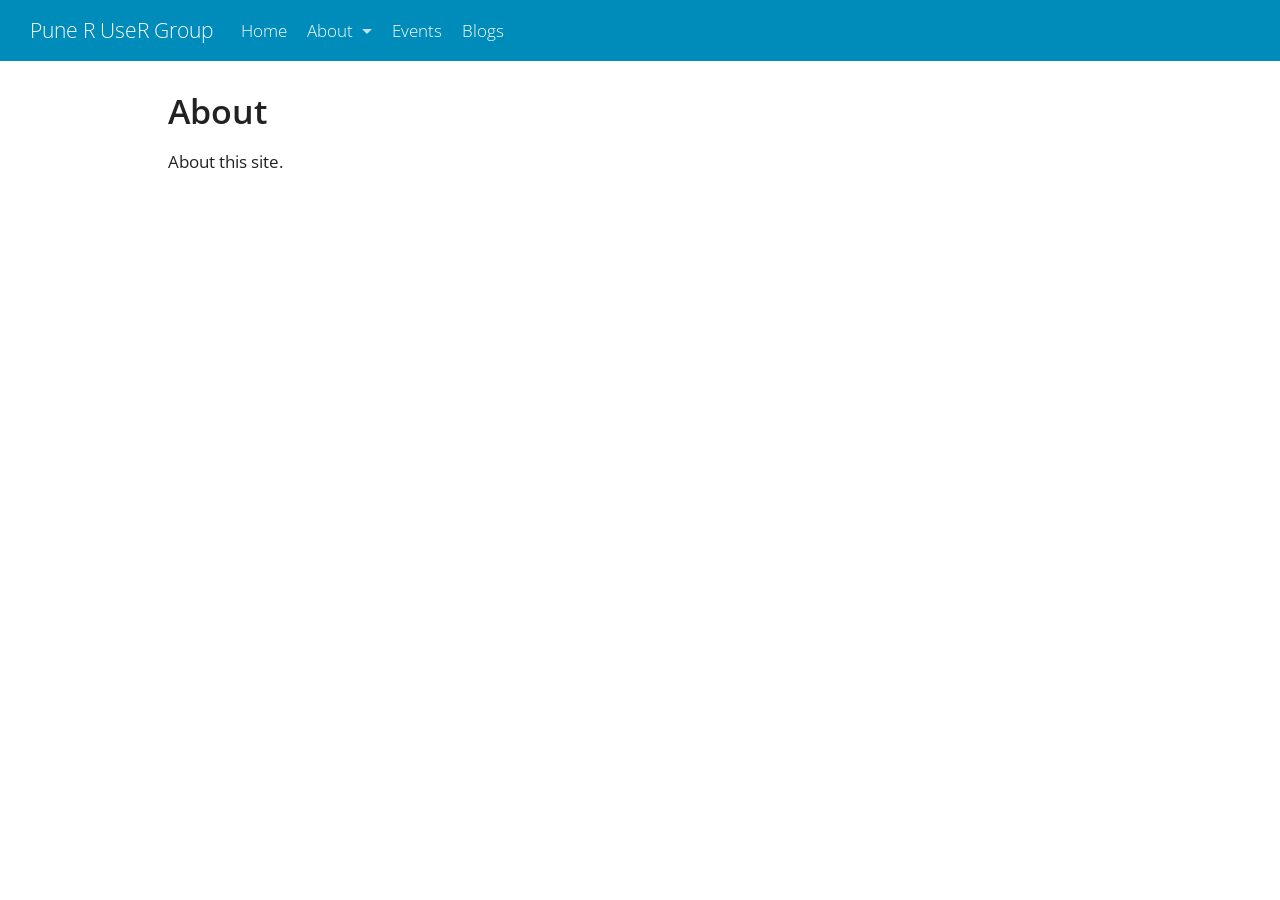
==== docs/about/index.html @ 5b4ae33e "Publish site to docs/" ====
<!DOCTYPE html>
<html xmlns="http://www.w3.org/1999/xhtml" lang="en" xml:lang="en"><head>

<meta charset="utf-8">
<meta name="generator" content="quarto-1.5.57">

<meta name="viewport" content="width=device-width, initial-scale=1.0, user-scalable=yes">


<title>About – Pune R UseR Group</title>
<style>
code{white-space: pre-wrap;}
span.smallcaps{font-variant: small-caps;}
div.columns{display: flex; gap: min(4vw, 1.5em);}
div.column{flex: auto; overflow-x: auto;}
div.hanging-indent{margin-left: 1.5em; text-indent: -1.5em;}
ul.task-list{list-style: none;}
ul.task-list li input[type="checkbox"] {
  width: 0.8em;
  margin: 0 0.8em 0.2em -1em; /* quarto-specific, see https://github.com/quarto-dev/quarto-cli/issues/4556 */ 
  vertical-align: middle;
}
</style>


<script src="../site_libs/quarto-nav/quarto-nav.js"></script>
<script src="../site_libs/quarto-nav/headroom.min.js"></script>
<script src="../site_libs/clipboard/clipboard.min.js"></script>
<script src="../site_libs/quarto-search/autocomplete.umd.js"></script>
<script src="../site_libs/quarto-search/fuse.min.js"></script>
<script src="../site_libs/quarto-search/quarto-search.js"></script>
<meta name="quarto:offset" content="../">
<script src="../site_libs/quarto-html/quarto.js"></script>
<script src="../site_libs/quarto-html/popper.min.js"></script>
<script src="../site_libs/quarto-html/tippy.umd.min.js"></script>
<script src="../site_libs/quarto-html/anchor.min.js"></script>
<link href="../site_libs/quarto-html/tippy.css" rel="stylesheet">
<link href="../site_libs/quarto-html/quarto-syntax-highlighting.css" rel="stylesheet" id="quarto-text-highlighting-styles">
<script src="../site_libs/bootstrap/bootstrap.min.js"></script>
<link href="../site_libs/bootstrap/bootstrap-icons.css" rel="stylesheet">
<link href="../site_libs/bootstrap/bootstrap.min.css" rel="stylesheet" id="quarto-bootstrap" data-mode="light">
<script id="quarto-search-options" type="application/json">{
  "location": "navbar",
  "copy-button": false,
  "collapse-after": 3,
  "panel-placement": "end",
  "type": "overlay",
  "limit": 50,
  "keyboard-shortcut": [
    "f",
    "/",
    "s"
  ],
  "show-item-context": false,
  "language": {
    "search-no-results-text": "No results",
    "search-matching-documents-text": "matching documents",
    "search-copy-link-title": "Copy link to search",
    "search-hide-matches-text": "Hide additional matches",
    "search-more-match-text": "more match in this document",
    "search-more-matches-text": "more matches in this document",
    "search-clear-button-title": "Clear",
    "search-text-placeholder": "",
    "search-detached-cancel-button-title": "Cancel",
    "search-submit-button-title": "Submit",
    "search-label": "Search"
  }
}</script>


<link rel="stylesheet" href="../styles.css">
</head>

<body class="nav-fixed">

<div id="quarto-search-results"></div>
  <header id="quarto-header" class="headroom fixed-top">
    <nav class="navbar navbar-expand-lg " data-bs-theme="dark">
      <div class="navbar-container container-fluid">
      <div class="navbar-brand-container mx-auto">
    <a class="navbar-brand" href="../index.html">
    <span class="navbar-title">Pune R UseR Group</span>
    </a>
  </div>
            <div id="quarto-search" class="" title="Search"></div>
          <button class="navbar-toggler" type="button" data-bs-toggle="collapse" data-bs-target="#navbarCollapse" aria-controls="navbarCollapse" role="menu" aria-expanded="false" aria-label="Toggle navigation" onclick="if (window.quartoToggleHeadroom) { window.quartoToggleHeadroom(); }">
  <span class="navbar-toggler-icon"></span>
</button>
          <div class="collapse navbar-collapse" id="navbarCollapse">
            <ul class="navbar-nav navbar-nav-scroll me-auto">
  <li class="nav-item">
    <a class="nav-link" href="../index.html"> 
<span class="menu-text">Home</span></a>
  </li>  
  <li class="nav-item dropdown ">
    <a class="nav-link dropdown-toggle" href="#" id="nav-menu-about" role="link" data-bs-toggle="dropdown" aria-expanded="false">
 <span class="menu-text">About</span>
    </a>
    <ul class="dropdown-menu" aria-labelledby="nav-menu-about">    
        <li>
    <a class="dropdown-item" href="../about/mission.html">
 <span class="dropdown-text">Mission</span></a>
  </li>  
        <li>
    <a class="dropdown-item" href="../about/org-team.html">
 <span class="dropdown-text">Organising Team</span></a>
  </li>  
    </ul>
  </li>
  <li class="nav-item">
    <a class="nav-link" href="../events/index.html"> 
<span class="menu-text">Events</span></a>
  </li>  
  <li class="nav-item">
    <a class="nav-link" href="../blogs/index.qmd"> 
<span class="menu-text">Blogs</span></a>
  </li>  
</ul>
          </div> <!-- /navcollapse -->
            <div class="quarto-navbar-tools tools-wide">
    <a href="https://meetup.com" title="<i class='fab fa-meetup'></i> Meetup" class="quarto-navigation-tool px-1" aria-label="<i class='fab fa-meetup'></i> Meetup"><i class="bi bi-"></i></a>
    <a href="https://github.com" title="" class="quarto-navigation-tool px-1" aria-label=""><i class="bi bi-github"></i></a>
    <a href="https://www.linkedin.com/company/pune-r-user-group/" title="" class="quarto-navigation-tool px-1" aria-label=""><i class="bi bi-linkedin"></i></a>
</div>
      </div> <!-- /container-fluid -->
    </nav>
</header>
<!-- content -->
<div id="quarto-content" class="quarto-container page-columns page-rows-contents page-layout-article page-navbar">
<!-- sidebar -->
<!-- margin-sidebar -->
    <div id="quarto-margin-sidebar" class="sidebar margin-sidebar zindex-bottom">
        
    </div>
<!-- main -->
<main class="content" id="quarto-document-content">

<header id="title-block-header" class="quarto-title-block default">
<div class="quarto-title">
<h1 class="title">About</h1>
</div>



<div class="quarto-title-meta">

    
  
    
  </div>
  


</header>


<p>About this site.</p>



</main> <!-- /main -->
<script id="quarto-html-after-body" type="application/javascript">
window.document.addEventListener("DOMContentLoaded", function (event) {
  const toggleBodyColorMode = (bsSheetEl) => {
    const mode = bsSheetEl.getAttribute("data-mode");
    const bodyEl = window.document.querySelector("body");
    if (mode === "dark") {
      bodyEl.classList.add("quarto-dark");
      bodyEl.classList.remove("quarto-light");
    } else {
      bodyEl.classList.add("quarto-light");
      bodyEl.classList.remove("quarto-dark");
    }
  }
  const toggleBodyColorPrimary = () => {
    const bsSheetEl = window.document.querySelector("link#quarto-bootstrap");
    if (bsSheetEl) {
      toggleBodyColorMode(bsSheetEl);
    }
  }
  toggleBodyColorPrimary();  
  const icon = "";
  const anchorJS = new window.AnchorJS();
  anchorJS.options = {
    placement: 'right',
    icon: icon
  };
  anchorJS.add('.anchored');
  const isCodeAnnotation = (el) => {
    for (const clz of el.classList) {
      if (clz.startsWith('code-annotation-')) {                     
        return true;
      }
    }
    return false;
  }
  const onCopySuccess = function(e) {
    // button target
    const button = e.trigger;
    // don't keep focus
    button.blur();
    // flash "checked"
    button.classList.add('code-copy-button-checked');
    var currentTitle = button.getAttribute("title");
    button.setAttribute("title", "Copied!");
    let tooltip;
    if (window.bootstrap) {
      button.setAttribute("data-bs-toggle", "tooltip");
      button.setAttribute("data-bs-placement", "left");
      button.setAttribute("data-bs-title", "Copied!");
      tooltip = new bootstrap.Tooltip(button, 
        { trigger: "manual", 
          customClass: "code-copy-button-tooltip",
          offset: [0, -8]});
      tooltip.show();    
    }
    setTimeout(function() {
      if (tooltip) {
        tooltip.hide();
        button.removeAttribute("data-bs-title");
        button.removeAttribute("data-bs-toggle");
        button.removeAttribute("data-bs-placement");
      }
      button.setAttribute("title", currentTitle);
      button.classList.remove('code-copy-button-checked');
    }, 1000);
    // clear code selection
    e.clearSelection();
  }
  const getTextToCopy = function(trigger) {
      const codeEl = trigger.previousElementSibling.cloneNode(true);
      for (const childEl of codeEl.children) {
        if (isCodeAnnotation(childEl)) {
          childEl.remove();
        }
      }
      return codeEl.innerText;
  }
  const clipboard = new window.ClipboardJS('.code-copy-button:not([data-in-quarto-modal])', {
    text: getTextToCopy
  });
  clipboard.on('success', onCopySuccess);
  if (window.document.getElementById('quarto-embedded-source-code-modal')) {
    // For code content inside modals, clipBoardJS needs to be initialized with a container option
    // TODO: Check when it could be a function (https://github.com/zenorocha/clipboard.js/issues/860)
    const clipboardModal = new window.ClipboardJS('.code-copy-button[data-in-quarto-modal]', {
      text: getTextToCopy,
      container: window.document.getElementById('quarto-embedded-source-code-modal')
    });
    clipboardModal.on('success', onCopySuccess);
  }
    var localhostRegex = new RegExp(/^(?:http|https):\/\/localhost\:?[0-9]*\//);
    var mailtoRegex = new RegExp(/^mailto:/);
      var filterRegex = new RegExp('/' + window.location.host + '/');
    var isInternal = (href) => {
        return filterRegex.test(href) || localhostRegex.test(href) || mailtoRegex.test(href);
    }
    // Inspect non-navigation links and adorn them if external
 	var links = window.document.querySelectorAll('a[href]:not(.nav-link):not(.navbar-brand):not(.toc-action):not(.sidebar-link):not(.sidebar-item-toggle):not(.pagination-link):not(.no-external):not([aria-hidden]):not(.dropdown-item):not(.quarto-navigation-tool):not(.about-link)');
    for (var i=0; i<links.length; i++) {
      const link = links[i];
      if (!isInternal(link.href)) {
        // undo the damage that might have been done by quarto-nav.js in the case of
        // links that we want to consider external
        if (link.dataset.originalHref !== undefined) {
          link.href = link.dataset.originalHref;
        }
      }
    }
  function tippyHover(el, contentFn, onTriggerFn, onUntriggerFn) {
    const config = {
      allowHTML: true,
      maxWidth: 500,
      delay: 100,
      arrow: false,
      appendTo: function(el) {
          return el.parentElement;
      },
      interactive: true,
      interactiveBorder: 10,
      theme: 'quarto',
      placement: 'bottom-start',
    };
    if (contentFn) {
      config.content = contentFn;
    }
    if (onTriggerFn) {
      config.onTrigger = onTriggerFn;
    }
    if (onUntriggerFn) {
      config.onUntrigger = onUntriggerFn;
    }
    window.tippy(el, config); 
  }
  const noterefs = window.document.querySelectorAll('a[role="doc-noteref"]');
  for (var i=0; i<noterefs.length; i++) {
    const ref = noterefs[i];
    tippyHover(ref, function() {
      // use id or data attribute instead here
      let href = ref.getAttribute('data-footnote-href') || ref.getAttribute('href');
      try { href = new URL(href).hash; } catch {}
      const id = href.replace(/^#\/?/, "");
      const note = window.document.getElementById(id);
      if (note) {
        return note.innerHTML;
      } else {
        return "";
      }
    });
  }
  const xrefs = window.document.querySelectorAll('a.quarto-xref');
  const processXRef = (id, note) => {
    // Strip column container classes
    const stripColumnClz = (el) => {
      el.classList.remove("page-full", "page-columns");
      if (el.children) {
        for (const child of el.children) {
          stripColumnClz(child);
        }
      }
    }
    stripColumnClz(note)
    if (id === null || id.startsWith('sec-')) {
      // Special case sections, only their first couple elements
      const container = document.createElement("div");
      if (note.children && note.children.length > 2) {
        container.appendChild(note.children[0].cloneNode(true));
        for (let i = 1; i < note.children.length; i++) {
          const child = note.children[i];
          if (child.tagName === "P" && child.innerText === "") {
            continue;
          } else {
            container.appendChild(child.cloneNode(true));
            break;
          }
        }
        if (window.Quarto?.typesetMath) {
          window.Quarto.typesetMath(container);
        }
        return container.innerHTML
      } else {
        if (window.Quarto?.typesetMath) {
          window.Quarto.typesetMath(note);
        }
        return note.innerHTML;
      }
    } else {
      // Remove any anchor links if they are present
      const anchorLink = note.querySelector('a.anchorjs-link');
      if (anchorLink) {
        anchorLink.remove();
      }
      if (window.Quarto?.typesetMath) {
        window.Quarto.typesetMath(note);
      }
      // TODO in 1.5, we should make sure this works without a callout special case
      if (note.classList.contains("callout")) {
        return note.outerHTML;
      } else {
        return note.innerHTML;
      }
    }
  }
  for (var i=0; i<xrefs.length; i++) {
    const xref = xrefs[i];
    tippyHover(xref, undefined, function(instance) {
      instance.disable();
      let url = xref.getAttribute('href');
      let hash = undefined; 
      if (url.startsWith('#')) {
        hash = url;
      } else {
        try { hash = new URL(url).hash; } catch {}
      }
      if (hash) {
        const id = hash.replace(/^#\/?/, "");
        const note = window.document.getElementById(id);
        if (note !== null) {
          try {
            const html = processXRef(id, note.cloneNode(true));
            instance.setContent(html);
          } finally {
            instance.enable();
            instance.show();
          }
        } else {
          // See if we can fetch this
          fetch(url.split('#')[0])
          .then(res => res.text())
          .then(html => {
            const parser = new DOMParser();
            const htmlDoc = parser.parseFromString(html, "text/html");
            const note = htmlDoc.getElementById(id);
            if (note !== null) {
              const html = processXRef(id, note);
              instance.setContent(html);
            } 
          }).finally(() => {
            instance.enable();
            instance.show();
          });
        }
      } else {
        // See if we can fetch a full url (with no hash to target)
        // This is a special case and we should probably do some content thinning / targeting
        fetch(url)
        .then(res => res.text())
        .then(html => {
          const parser = new DOMParser();
          const htmlDoc = parser.parseFromString(html, "text/html");
          const note = htmlDoc.querySelector('main.content');
          if (note !== null) {
            // This should only happen for chapter cross references
            // (since there is no id in the URL)
            // remove the first header
            if (note.children.length > 0 && note.children[0].tagName === "HEADER") {
              note.children[0].remove();
            }
            const html = processXRef(null, note);
            instance.setContent(html);
          } 
        }).finally(() => {
          instance.enable();
          instance.show();
        });
      }
    }, function(instance) {
    });
  }
      let selectedAnnoteEl;
      const selectorForAnnotation = ( cell, annotation) => {
        let cellAttr = 'data-code-cell="' + cell + '"';
        let lineAttr = 'data-code-annotation="' +  annotation + '"';
        const selector = 'span[' + cellAttr + '][' + lineAttr + ']';
        return selector;
      }
      const selectCodeLines = (annoteEl) => {
        const doc = window.document;
        const targetCell = annoteEl.getAttribute("data-target-cell");
        const targetAnnotation = annoteEl.getAttribute("data-target-annotation");
        const annoteSpan = window.document.querySelector(selectorForAnnotation(targetCell, targetAnnotation));
        const lines = annoteSpan.getAttribute("data-code-lines").split(",");
        const lineIds = lines.map((line) => {
          return targetCell + "-" + line;
        })
        let top = null;
        let height = null;
        let parent = null;
        if (lineIds.length > 0) {
            //compute the position of the single el (top and bottom and make a div)
            const el = window.document.getElementById(lineIds[0]);
            top = el.offsetTop;
            height = el.offsetHeight;
            parent = el.parentElement.parentElement;
          if (lineIds.length > 1) {
            const lastEl = window.document.getElementById(lineIds[lineIds.length - 1]);
            const bottom = lastEl.offsetTop + lastEl.offsetHeight;
            height = bottom - top;
          }
          if (top !== null && height !== null && parent !== null) {
            // cook up a div (if necessary) and position it 
            let div = window.document.getElementById("code-annotation-line-highlight");
            if (div === null) {
              div = window.document.createElement("div");
              div.setAttribute("id", "code-annotation-line-highlight");
              div.style.position = 'absolute';
              parent.appendChild(div);
            }
            div.style.top = top - 2 + "px";
            div.style.height = height + 4 + "px";
            div.style.left = 0;
            let gutterDiv = window.document.getElementById("code-annotation-line-highlight-gutter");
            if (gutterDiv === null) {
              gutterDiv = window.document.createElement("div");
              gutterDiv.setAttribute("id", "code-annotation-line-highlight-gutter");
              gutterDiv.style.position = 'absolute';
              const codeCell = window.document.getElementById(targetCell);
              const gutter = codeCell.querySelector('.code-annotation-gutter');
              gutter.appendChild(gutterDiv);
            }
            gutterDiv.style.top = top - 2 + "px";
            gutterDiv.style.height = height + 4 + "px";
          }
          selectedAnnoteEl = annoteEl;
        }
      };
      const unselectCodeLines = () => {
        const elementsIds = ["code-annotation-line-highlight", "code-annotation-line-highlight-gutter"];
        elementsIds.forEach((elId) => {
          const div = window.document.getElementById(elId);
          if (div) {
            div.remove();
          }
        });
        selectedAnnoteEl = undefined;
      };
        // Handle positioning of the toggle
    window.addEventListener(
      "resize",
      throttle(() => {
        elRect = undefined;
        if (selectedAnnoteEl) {
          selectCodeLines(selectedAnnoteEl);
        }
      }, 10)
    );
    function throttle(fn, ms) {
    let throttle = false;
    let timer;
      return (...args) => {
        if(!throttle) { // first call gets through
            fn.apply(this, args);
            throttle = true;
        } else { // all the others get throttled
            if(timer) clearTimeout(timer); // cancel #2
            timer = setTimeout(() => {
              fn.apply(this, args);
              timer = throttle = false;
            }, ms);
        }
      };
    }
      // Attach click handler to the DT
      const annoteDls = window.document.querySelectorAll('dt[data-target-cell]');
      for (const annoteDlNode of annoteDls) {
        annoteDlNode.addEventListener('click', (event) => {
          const clickedEl = event.target;
          if (clickedEl !== selectedAnnoteEl) {
            unselectCodeLines();
            const activeEl = window.document.querySelector('dt[data-target-cell].code-annotation-active');
            if (activeEl) {
              activeEl.classList.remove('code-annotation-active');
            }
            selectCodeLines(clickedEl);
            clickedEl.classList.add('code-annotation-active');
          } else {
            // Unselect the line
            unselectCodeLines();
            clickedEl.classList.remove('code-annotation-active');
          }
        });
      }
  const findCites = (el) => {
    const parentEl = el.parentElement;
    if (parentEl) {
      const cites = parentEl.dataset.cites;
      if (cites) {
        return {
          el,
          cites: cites.split(' ')
        };
      } else {
        return findCites(el.parentElement)
      }
    } else {
      return undefined;
    }
  };
  var bibliorefs = window.document.querySelectorAll('a[role="doc-biblioref"]');
  for (var i=0; i<bibliorefs.length; i++) {
    const ref = bibliorefs[i];
    const citeInfo = findCites(ref);
    if (citeInfo) {
      tippyHover(citeInfo.el, function() {
        var popup = window.document.createElement('div');
        citeInfo.cites.forEach(function(cite) {
          var citeDiv = window.document.createElement('div');
          citeDiv.classList.add('hanging-indent');
          citeDiv.classList.add('csl-entry');
          var biblioDiv = window.document.getElementById('ref-' + cite);
          if (biblioDiv) {
            citeDiv.innerHTML = biblioDiv.innerHTML;
          }
          popup.appendChild(citeDiv);
        });
        return popup.innerHTML;
      });
    }
  }
});
</script>
</div> <!-- /content -->




</body></html>
---- docs/site_libs/quarto-html/tippy.css ----
.tippy-box[data-animation=fade][data-state=hidden]{opacity:0}[data-tippy-root]{max-width:calc(100vw - 10px)}.tippy-box{position:relative;background-color:#333;color:#fff;border-radius:4px;font-size:14px;line-height:1.4;white-space:normal;outline:0;transition-property:transform,visibility,opacity}.tippy-box[data-placement^=top]>.tippy-arrow{bottom:0}.tippy-box[data-placement^=top]>.tippy-arrow:before{bottom:-7px;left:0;border-width:8px 8px 0;border-top-color:initial;transform-origin:center top}.tippy-box[data-placement^=bottom]>.tippy-arrow{top:0}.tippy-box[data-placement^=bottom]>.tippy-arrow:before{top:-7px;left:0;border-width:0 8px 8px;border-bottom-color:initial;transform-origin:center bottom}.tippy-box[data-placement^=left]>.tippy-arrow{right:0}.tippy-box[data-placement^=left]>.tippy-arrow:before{border-width:8px 0 8px 8px;border-left-color:initial;right:-7px;transform-origin:center left}.tippy-box[data-placement^=right]>.tippy-arrow{left:0}.tippy-box[data-placement^=right]>.tippy-arrow:before{left:-7px;border-width:8px 8px 8px 0;border-right-color:initial;transform-origin:center right}.tippy-box[data-inertia][data-state=visible]{transition-timing-function:cubic-bezier(.54,1.5,.38,1.11)}.tippy-arrow{width:16px;height:16px;color:#333}.tippy-arrow:before{content:"";position:absolute;border-color:transparent;border-style:solid}.tippy-content{position:relative;padding:5px 9px;z-index:1}
---- docs/site_libs/quarto-html/quarto-syntax-highlighting.css ----
/* quarto syntax highlight colors */
:root {
  --quarto-hl-ot-color: #003B4F;
  --quarto-hl-at-color: #657422;
  --quarto-hl-ss-color: #20794D;
  --quarto-hl-an-color: #5E5E5E;
  --quarto-hl-fu-color: #4758AB;
  --quarto-hl-st-color: #20794D;
  --quarto-hl-cf-color: #003B4F;
  --quarto-hl-op-color: #5E5E5E;
  --quarto-hl-er-color: #AD0000;
  --quarto-hl-bn-color: #AD0000;
  --quarto-hl-al-color: #AD0000;
  --quarto-hl-va-color: #111111;
  --quarto-hl-bu-color: inherit;
  --quarto-hl-ex-color: inherit;
  --quarto-hl-pp-color: #AD0000;
  --quarto-hl-in-color: #5E5E5E;
  --quarto-hl-vs-color: #20794D;
  --quarto-hl-wa-color: #5E5E5E;
  --quarto-hl-do-color: #5E5E5E;
  --quarto-hl-im-color: #00769E;
  --quarto-hl-ch-color: #20794D;
  --quarto-hl-dt-color: #AD0000;
  --quarto-hl-fl-color: #AD0000;
  --quarto-hl-co-color: #5E5E5E;
  --quarto-hl-cv-color: #5E5E5E;
  --quarto-hl-cn-color: #8f5902;
  --quarto-hl-sc-color: #5E5E5E;
  --quarto-hl-dv-color: #AD0000;
  --quarto-hl-kw-color: #003B4F;
}

/* other quarto variables */
:root {
  --quarto-font-monospace: SFMono-Regular, Menlo, Monaco, Consolas, "Liberation Mono", "Courier New", monospace;
}

pre > code.sourceCode > span {
  color: #003B4F;
}

code span {
  color: #003B4F;
}

code.sourceCode > span {
  color: #003B4F;
}

div.sourceCode,
div.sourceCode pre.sourceCode {
  color: #003B4F;
}

code span.ot {
  color: #003B4F;
  font-style: inherit;
}

code span.at {
  color: #657422;
  font-style: inherit;
}

code span.ss {
  color: #20794D;
  font-style: inherit;
}

code span.an {
  color: #5E5E5E;
  font-style: inherit;
}

code span.fu {
  color: #4758AB;
  font-style: inherit;
}

code span.st {
  color: #20794D;
  font-style: inherit;
}

code span.cf {
  color: #003B4F;
  font-weight: bold;
  font-style: inherit;
}

code span.op {
  color: #5E5E5E;
  font-style: inherit;
}

code span.er {
  color: #AD0000;
  font-style: inherit;
}

code span.bn {
  color: #AD0000;
  font-style: inherit;
}

code span.al {
  color: #AD0000;
  font-style: inherit;
}

code span.va {
  color: #111111;
  font-style: inherit;
}

code span.bu {
  font-style: inherit;
}

code span.ex {
  font-style: inherit;
}

code span.pp {
  color: #AD0000;
  font-style: inherit;
}

code span.in {
  color: #5E5E5E;
  font-style: inherit;
}

code span.vs {
  color: #20794D;
  font-style: inherit;
}

code span.wa {
  color: #5E5E5E;
  font-style: italic;
}

code span.do {
  color: #5E5E5E;
  font-style: italic;
}

code span.im {
  color: #00769E;
  font-style: inherit;
}

code span.ch {
  color: #20794D;
  font-style: inherit;
}

code span.dt {
  color: #AD0000;
  font-style: inherit;
}

code span.fl {
  color: #AD0000;
  font-style: inherit;
}

code span.co {
  color: #5E5E5E;
  font-style: inherit;
}

code span.cv {
  color: #5E5E5E;
  font-style: italic;
}

code span.cn {
  color: #8f5902;
  font-style: inherit;
}

code span.sc {
  color: #5E5E5E;
  font-style: inherit;
}

code span.dv {
  color: #AD0000;
  font-style: inherit;
}

code span.kw {
  color: #003B4F;
  font-weight: bold;
  font-style: inherit;
}

.prevent-inlining {
  content: "</";
}

/*# sourceMappingURL=debc5d5d77c3f9108843748ff7464032.css.map */
---- docs/styles.css ----
/* css styles */
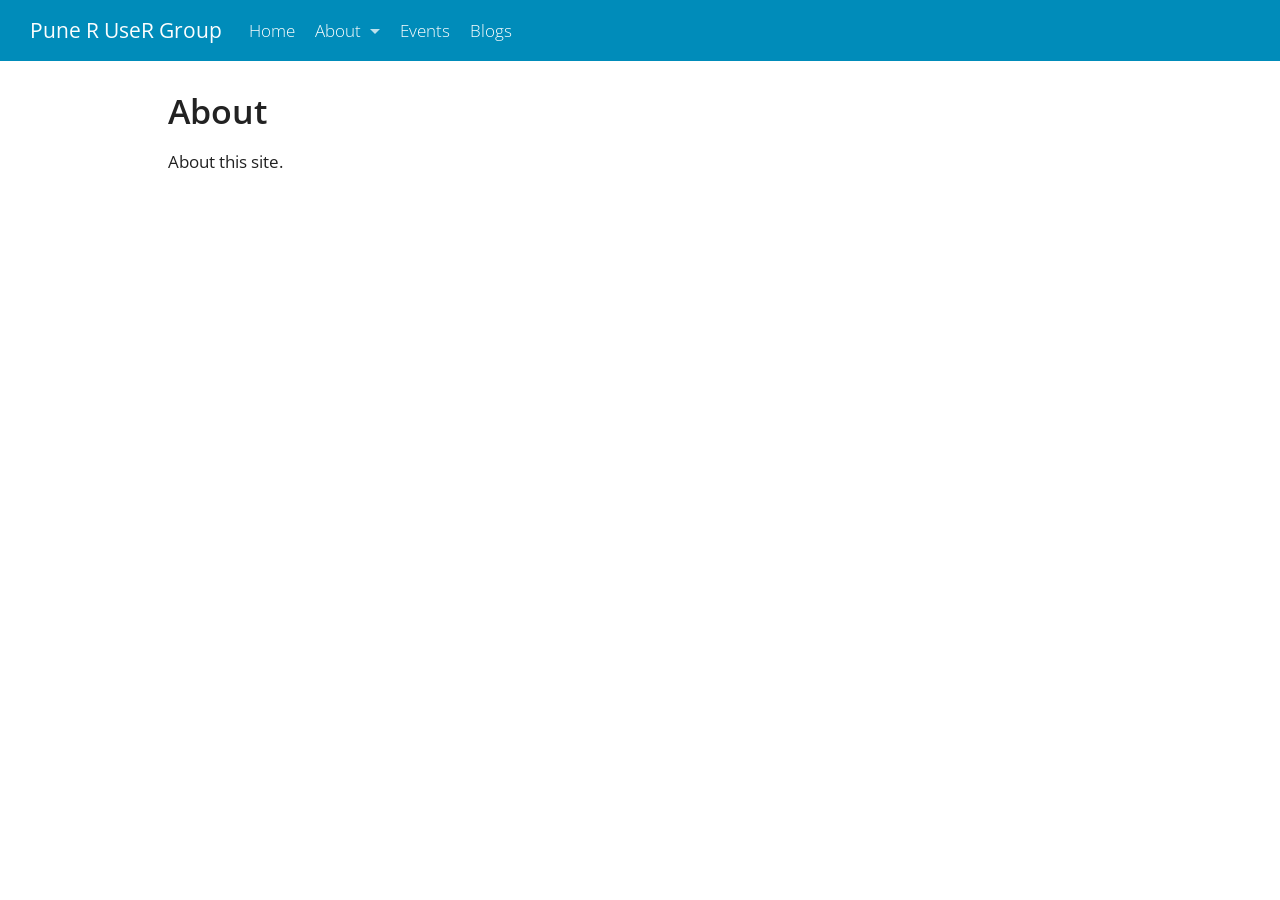
==== commit 7b2cba6d: "add event 4 #11" ====
--- a/docs/about/index.html
+++ b/docs/about/index.html
@@ -2,7 +2,7 @@
 <html xmlns="http://www.w3.org/1999/xhtml" lang="en" xml:lang="en"><head>
 
 <meta charset="utf-8">
-<meta name="generator" content="quarto-1.5.57">
+<meta name="generator" content="quarto-1.6.42">
 
 <meta name="viewport" content="width=device-width, initial-scale=1.0, user-scalable=yes">
 
@@ -35,10 +35,10 @@
 <script src="../site_libs/quarto-html/tippy.umd.min.js"></script>
 <script src="../site_libs/quarto-html/anchor.min.js"></script>
 <link href="../site_libs/quarto-html/tippy.css" rel="stylesheet">
-<link href="../site_libs/quarto-html/quarto-syntax-highlighting.css" rel="stylesheet" id="quarto-text-highlighting-styles">
+<link href="../site_libs/quarto-html/quarto-syntax-highlighting-2f5df379a58b258e96c21c0638c20c03.css" rel="stylesheet" id="quarto-text-highlighting-styles">
 <script src="../site_libs/bootstrap/bootstrap.min.js"></script>
 <link href="../site_libs/bootstrap/bootstrap-icons.css" rel="stylesheet">
-<link href="../site_libs/bootstrap/bootstrap.min.css" rel="stylesheet" id="quarto-bootstrap" data-mode="light">
+<link href="../site_libs/bootstrap/bootstrap-6bbb2ee3340c67b6da55fdc5589aeeb3.min.css" rel="stylesheet" append-hash="true" id="quarto-bootstrap" data-mode="light">
 <script id="quarto-search-options" type="application/json">{
   "location": "navbar",
   "copy-button": false,
@@ -112,7 +112,7 @@
 <span class="menu-text">Events</span></a>
   </li>  
   <li class="nav-item">
-    <a class="nav-link" href="../blogs/index.qmd"> 
+    <a class="nav-link" href="../blogs/index.html"> 
 <span class="menu-text">Blogs</span></a>
   </li>  
 </ul>
@@ -241,8 +241,6 @@
   });
   clipboard.on('success', onCopySuccess);
   if (window.document.getElementById('quarto-embedded-source-code-modal')) {
-    // For code content inside modals, clipBoardJS needs to be initialized with a container option
-    // TODO: Check when it could be a function (https://github.com/zenorocha/clipboard.js/issues/860)
     const clipboardModal = new window.ClipboardJS('.code-copy-button[data-in-quarto-modal]', {
       text: getTextToCopy,
       container: window.document.getElementById('quarto-embedded-source-code-modal')
@@ -353,7 +351,6 @@
       if (window.Quarto?.typesetMath) {
         window.Quarto.typesetMath(note);
       }
-      // TODO in 1.5, we should make sure this works without a callout special case
       if (note.classList.contains("callout")) {
         return note.outerHTML;
       } else {
--- a/docs/site_libs/quarto-html/quarto-syntax-highlighting-2f5df379a58b258e96c21c0638c20c03.css
+++ b/docs/site_libs/quarto-html/quarto-syntax-highlighting-2f5df379a58b258e96c21c0638c20c03.css
@@ -0,0 +1,205 @@
+/* quarto syntax highlight colors */
+:root {
+  --quarto-hl-ot-color: #003B4F;
+  --quarto-hl-at-color: #657422;
+  --quarto-hl-ss-color: #20794D;
+  --quarto-hl-an-color: #5E5E5E;
+  --quarto-hl-fu-color: #4758AB;
+  --quarto-hl-st-color: #20794D;
+  --quarto-hl-cf-color: #003B4F;
+  --quarto-hl-op-color: #5E5E5E;
+  --quarto-hl-er-color: #AD0000;
+  --quarto-hl-bn-color: #AD0000;
+  --quarto-hl-al-color: #AD0000;
+  --quarto-hl-va-color: #111111;
+  --quarto-hl-bu-color: inherit;
+  --quarto-hl-ex-color: inherit;
+  --quarto-hl-pp-color: #AD0000;
+  --quarto-hl-in-color: #5E5E5E;
+  --quarto-hl-vs-color: #20794D;
+  --quarto-hl-wa-color: #5E5E5E;
+  --quarto-hl-do-color: #5E5E5E;
+  --quarto-hl-im-color: #00769E;
+  --quarto-hl-ch-color: #20794D;
+  --quarto-hl-dt-color: #AD0000;
+  --quarto-hl-fl-color: #AD0000;
+  --quarto-hl-co-color: #5E5E5E;
+  --quarto-hl-cv-color: #5E5E5E;
+  --quarto-hl-cn-color: #8f5902;
+  --quarto-hl-sc-color: #5E5E5E;
+  --quarto-hl-dv-color: #AD0000;
+  --quarto-hl-kw-color: #003B4F;
+}
+
+/* other quarto variables */
+:root {
+  --quarto-font-monospace: SFMono-Regular, Menlo, Monaco, Consolas, "Liberation Mono", "Courier New", monospace;
+}
+
+pre > code.sourceCode > span {
+  color: #003B4F;
+}
+
+code span {
+  color: #003B4F;
+}
+
+code.sourceCode > span {
+  color: #003B4F;
+}
+
+div.sourceCode,
+div.sourceCode pre.sourceCode {
+  color: #003B4F;
+}
+
+code span.ot {
+  color: #003B4F;
+  font-style: inherit;
+}
+
+code span.at {
+  color: #657422;
+  font-style: inherit;
+}
+
+code span.ss {
+  color: #20794D;
+  font-style: inherit;
+}
+
+code span.an {
+  color: #5E5E5E;
+  font-style: inherit;
+}
+
+code span.fu {
+  color: #4758AB;
+  font-style: inherit;
+}
+
+code span.st {
+  color: #20794D;
+  font-style: inherit;
+}
+
+code span.cf {
+  color: #003B4F;
+  font-weight: bold;
+  font-style: inherit;
+}
+
+code span.op {
+  color: #5E5E5E;
+  font-style: inherit;
+}
+
+code span.er {
+  color: #AD0000;
+  font-style: inherit;
+}
+
+code span.bn {
+  color: #AD0000;
+  font-style: inherit;
+}
+
+code span.al {
+  color: #AD0000;
+  font-style: inherit;
+}
+
+code span.va {
+  color: #111111;
+  font-style: inherit;
+}
+
+code span.bu {
+  font-style: inherit;
+}
+
+code span.ex {
+  font-style: inherit;
+}
+
+code span.pp {
+  color: #AD0000;
+  font-style: inherit;
+}
+
+code span.in {
+  color: #5E5E5E;
+  font-style: inherit;
+}
+
+code span.vs {
+  color: #20794D;
+  font-style: inherit;
+}
+
+code span.wa {
+  color: #5E5E5E;
+  font-style: italic;
+}
+
+code span.do {
+  color: #5E5E5E;
+  font-style: italic;
+}
+
+code span.im {
+  color: #00769E;
+  font-style: inherit;
+}
+
+code span.ch {
+  color: #20794D;
+  font-style: inherit;
+}
+
+code span.dt {
+  color: #AD0000;
+  font-style: inherit;
+}
+
+code span.fl {
+  color: #AD0000;
+  font-style: inherit;
+}
+
+code span.co {
+  color: #5E5E5E;
+  font-style: inherit;
+}
+
+code span.cv {
+  color: #5E5E5E;
+  font-style: italic;
+}
+
+code span.cn {
+  color: #8f5902;
+  font-style: inherit;
+}
+
+code span.sc {
+  color: #5E5E5E;
+  font-style: inherit;
+}
+
+code span.dv {
+  color: #AD0000;
+  font-style: inherit;
+}
+
+code span.kw {
+  color: #003B4F;
+  font-weight: bold;
+  font-style: inherit;
+}
+
+.prevent-inlining {
+  content: "</";
+}
+
+/*# sourceMappingURL=35eb38a806ee71ea6d2563be2308c832.css.map */
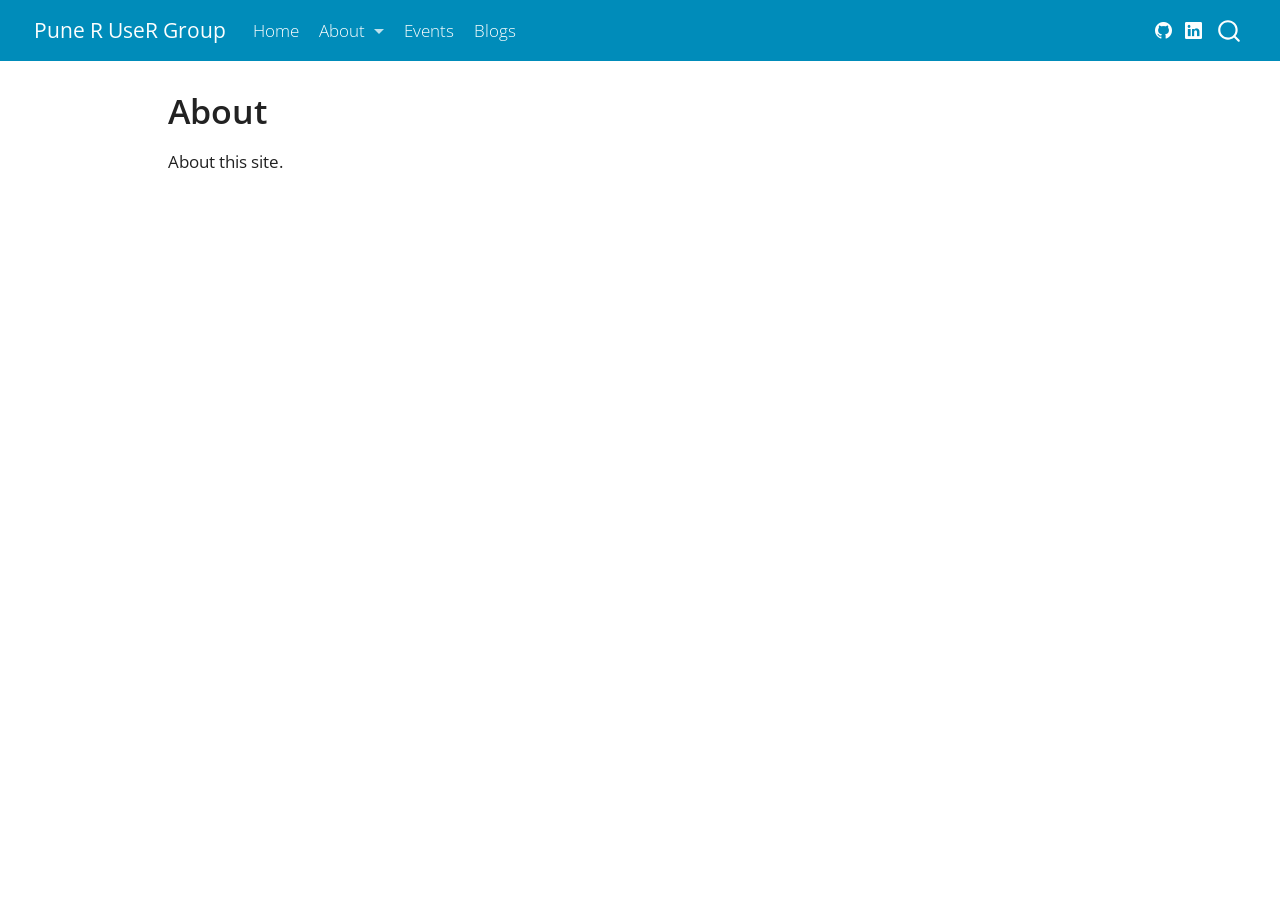
==== commit d271cda4: "add meetup image to homepage" ====
--- a/docs/about/index.html
+++ b/docs/about/index.html
@@ -2,7 +2,7 @@
 <html xmlns="http://www.w3.org/1999/xhtml" lang="en" xml:lang="en"><head>
 
 <meta charset="utf-8">
-<meta name="generator" content="quarto-1.6.42">
+<meta name="generator" content="quarto-1.8.25">
 
 <meta name="viewport" content="width=device-width, initial-scale=1.0, user-scalable=yes">
 
@@ -30,15 +30,17 @@
 <script src="../site_libs/quarto-search/fuse.min.js"></script>
 <script src="../site_libs/quarto-search/quarto-search.js"></script>
 <meta name="quarto:offset" content="../">
-<script src="../site_libs/quarto-html/quarto.js"></script>
+<script src="../site_libs/quarto-html/quarto.js" type="module"></script>
+<script src="../site_libs/quarto-html/tabsets/tabsets.js" type="module"></script>
+<script src="../site_libs/quarto-html/axe/axe-check.js" type="module"></script>
 <script src="../site_libs/quarto-html/popper.min.js"></script>
 <script src="../site_libs/quarto-html/tippy.umd.min.js"></script>
 <script src="../site_libs/quarto-html/anchor.min.js"></script>
 <link href="../site_libs/quarto-html/tippy.css" rel="stylesheet">
-<link href="../site_libs/quarto-html/quarto-syntax-highlighting-2f5df379a58b258e96c21c0638c20c03.css" rel="stylesheet" id="quarto-text-highlighting-styles">
+<link href="../site_libs/quarto-html/quarto-syntax-highlighting-7b89279ff1a6dce999919e0e67d4d9ec.css" rel="stylesheet" id="quarto-text-highlighting-styles">
 <script src="../site_libs/bootstrap/bootstrap.min.js"></script>
 <link href="../site_libs/bootstrap/bootstrap-icons.css" rel="stylesheet">
-<link href="../site_libs/bootstrap/bootstrap-6bbb2ee3340c67b6da55fdc5589aeeb3.min.css" rel="stylesheet" append-hash="true" id="quarto-bootstrap" data-mode="light">
+<link href="../site_libs/bootstrap/bootstrap-a26f3680889bc016604be2101547878f.min.css" rel="stylesheet" append-hash="true" id="quarto-bootstrap" data-mode="light">
 <script id="quarto-search-options" type="application/json">{
   "location": "navbar",
   "copy-button": false,
@@ -71,13 +73,15 @@
 <link rel="stylesheet" href="../styles.css">
 </head>
 
-<body class="nav-fixed">
+<body class="nav-fixed quarto-light">
 
 <div id="quarto-search-results"></div>
   <header id="quarto-header" class="headroom fixed-top">
     <nav class="navbar navbar-expand-lg " data-bs-theme="dark">
       <div class="navbar-container container-fluid">
       <div class="navbar-brand-container mx-auto">
+    <a href="../index.html" class="navbar-brand navbar-brand-logo">
+    </a>
     <a class="navbar-brand" href="../index.html">
     <span class="navbar-title">Pune R UseR Group</span>
     </a>
@@ -118,8 +122,8 @@
 </ul>
           </div> <!-- /navcollapse -->
             <div class="quarto-navbar-tools tools-wide">
-    <a href="https://meetup.com" title="<i class='fab fa-meetup'></i> Meetup" class="quarto-navigation-tool px-1" aria-label="<i class='fab fa-meetup'></i> Meetup"><i class="bi bi-"></i></a>
-    <a href="https://github.com" title="" class="quarto-navigation-tool px-1" aria-label=""><i class="bi bi-github"></i></a>
+    <a href="https://www.meetup.com/pune-r-userr-group/" title="https://www.meetup.com/pune-r-userr-group/" class="quarto-navigation-tool px-1" aria-label="https://www.meetup.com/pune-r-userr-group/"><i class="bi bi-"></i></a>
+    <a href="https://github.com/RConsortium/Pune-R-UseR-Group" title="" class="quarto-navigation-tool px-1" aria-label=""><i class="bi bi-github"></i></a>
     <a href="https://www.linkedin.com/company/pune-r-user-group/" title="" class="quarto-navigation-tool px-1" aria-label=""><i class="bi bi-linkedin"></i></a>
 </div>
       </div> <!-- /container-fluid -->
@@ -160,236 +164,243 @@
 
 </main> <!-- /main -->
 <script id="quarto-html-after-body" type="application/javascript">
-window.document.addEventListener("DOMContentLoaded", function (event) {
-  const toggleBodyColorMode = (bsSheetEl) => {
-    const mode = bsSheetEl.getAttribute("data-mode");
-    const bodyEl = window.document.querySelector("body");
-    if (mode === "dark") {
-      bodyEl.classList.add("quarto-dark");
-      bodyEl.classList.remove("quarto-light");
-    } else {
-      bodyEl.classList.add("quarto-light");
-      bodyEl.classList.remove("quarto-dark");
-    }
-  }
-  const toggleBodyColorPrimary = () => {
-    const bsSheetEl = window.document.querySelector("link#quarto-bootstrap");
-    if (bsSheetEl) {
-      toggleBodyColorMode(bsSheetEl);
-    }
-  }
-  toggleBodyColorPrimary();  
-  const icon = "";
-  const anchorJS = new window.AnchorJS();
-  anchorJS.options = {
-    placement: 'right',
-    icon: icon
-  };
-  anchorJS.add('.anchored');
-  const isCodeAnnotation = (el) => {
-    for (const clz of el.classList) {
-      if (clz.startsWith('code-annotation-')) {                     
-        return true;
-      }
-    }
-    return false;
-  }
-  const onCopySuccess = function(e) {
-    // button target
-    const button = e.trigger;
-    // don't keep focus
-    button.blur();
-    // flash "checked"
-    button.classList.add('code-copy-button-checked');
-    var currentTitle = button.getAttribute("title");
-    button.setAttribute("title", "Copied!");
-    let tooltip;
-    if (window.bootstrap) {
-      button.setAttribute("data-bs-toggle", "tooltip");
-      button.setAttribute("data-bs-placement", "left");
-      button.setAttribute("data-bs-title", "Copied!");
-      tooltip = new bootstrap.Tooltip(button, 
-        { trigger: "manual", 
-          customClass: "code-copy-button-tooltip",
-          offset: [0, -8]});
-      tooltip.show();    
-    }
-    setTimeout(function() {
-      if (tooltip) {
-        tooltip.hide();
-        button.removeAttribute("data-bs-title");
-        button.removeAttribute("data-bs-toggle");
-        button.removeAttribute("data-bs-placement");
-      }
-      button.setAttribute("title", currentTitle);
-      button.classList.remove('code-copy-button-checked');
-    }, 1000);
-    // clear code selection
-    e.clearSelection();
-  }
-  const getTextToCopy = function(trigger) {
-      const codeEl = trigger.previousElementSibling.cloneNode(true);
+  window.document.addEventListener("DOMContentLoaded", function (event) {
+    const icon = "";
+    const anchorJS = new window.AnchorJS();
+    anchorJS.options = {
+      placement: 'right',
+      icon: icon
+    };
+    anchorJS.add('.anchored');
+    const isCodeAnnotation = (el) => {
+      for (const clz of el.classList) {
+        if (clz.startsWith('code-annotation-')) {                     
+          return true;
+        }
+      }
+      return false;
+    }
+    const onCopySuccess = function(e) {
+      // button target
+      const button = e.trigger;
+      // don't keep focus
+      button.blur();
+      // flash "checked"
+      button.classList.add('code-copy-button-checked');
+      var currentTitle = button.getAttribute("title");
+      button.setAttribute("title", "Copied!");
+      let tooltip;
+      if (window.bootstrap) {
+        button.setAttribute("data-bs-toggle", "tooltip");
+        button.setAttribute("data-bs-placement", "left");
+        button.setAttribute("data-bs-title", "Copied!");
+        tooltip = new bootstrap.Tooltip(button, 
+          { trigger: "manual", 
+            customClass: "code-copy-button-tooltip",
+            offset: [0, -8]});
+        tooltip.show();    
+      }
+      setTimeout(function() {
+        if (tooltip) {
+          tooltip.hide();
+          button.removeAttribute("data-bs-title");
+          button.removeAttribute("data-bs-toggle");
+          button.removeAttribute("data-bs-placement");
+        }
+        button.setAttribute("title", currentTitle);
+        button.classList.remove('code-copy-button-checked');
+      }, 1000);
+      // clear code selection
+      e.clearSelection();
+    }
+    const getTextToCopy = function(trigger) {
+      const outerScaffold = trigger.parentElement.cloneNode(true);
+      const codeEl = outerScaffold.querySelector('code');
       for (const childEl of codeEl.children) {
         if (isCodeAnnotation(childEl)) {
           childEl.remove();
         }
       }
       return codeEl.innerText;
-  }
-  const clipboard = new window.ClipboardJS('.code-copy-button:not([data-in-quarto-modal])', {
-    text: getTextToCopy
-  });
-  clipboard.on('success', onCopySuccess);
-  if (window.document.getElementById('quarto-embedded-source-code-modal')) {
-    const clipboardModal = new window.ClipboardJS('.code-copy-button[data-in-quarto-modal]', {
-      text: getTextToCopy,
-      container: window.document.getElementById('quarto-embedded-source-code-modal')
+    }
+    const clipboard = new window.ClipboardJS('.code-copy-button:not([data-in-quarto-modal])', {
+      text: getTextToCopy
     });
-    clipboardModal.on('success', onCopySuccess);
-  }
-    var localhostRegex = new RegExp(/^(?:http|https):\/\/localhost\:?[0-9]*\//);
-    var mailtoRegex = new RegExp(/^mailto:/);
-      var filterRegex = new RegExp('/' + window.location.host + '/');
-    var isInternal = (href) => {
-        return filterRegex.test(href) || localhostRegex.test(href) || mailtoRegex.test(href);
-    }
-    // Inspect non-navigation links and adorn them if external
- 	var links = window.document.querySelectorAll('a[href]:not(.nav-link):not(.navbar-brand):not(.toc-action):not(.sidebar-link):not(.sidebar-item-toggle):not(.pagination-link):not(.no-external):not([aria-hidden]):not(.dropdown-item):not(.quarto-navigation-tool):not(.about-link)');
-    for (var i=0; i<links.length; i++) {
-      const link = links[i];
-      if (!isInternal(link.href)) {
-        // undo the damage that might have been done by quarto-nav.js in the case of
-        // links that we want to consider external
-        if (link.dataset.originalHref !== undefined) {
-          link.href = link.dataset.originalHref;
-        }
-      }
-    }
-  function tippyHover(el, contentFn, onTriggerFn, onUntriggerFn) {
-    const config = {
-      allowHTML: true,
-      maxWidth: 500,
-      delay: 100,
-      arrow: false,
-      appendTo: function(el) {
-          return el.parentElement;
-      },
-      interactive: true,
-      interactiveBorder: 10,
-      theme: 'quarto',
-      placement: 'bottom-start',
-    };
-    if (contentFn) {
-      config.content = contentFn;
-    }
-    if (onTriggerFn) {
-      config.onTrigger = onTriggerFn;
-    }
-    if (onUntriggerFn) {
-      config.onUntrigger = onUntriggerFn;
-    }
-    window.tippy(el, config); 
-  }
-  const noterefs = window.document.querySelectorAll('a[role="doc-noteref"]');
-  for (var i=0; i<noterefs.length; i++) {
-    const ref = noterefs[i];
-    tippyHover(ref, function() {
-      // use id or data attribute instead here
-      let href = ref.getAttribute('data-footnote-href') || ref.getAttribute('href');
-      try { href = new URL(href).hash; } catch {}
-      const id = href.replace(/^#\/?/, "");
-      const note = window.document.getElementById(id);
-      if (note) {
-        return note.innerHTML;
+    clipboard.on('success', onCopySuccess);
+    if (window.document.getElementById('quarto-embedded-source-code-modal')) {
+      const clipboardModal = new window.ClipboardJS('.code-copy-button[data-in-quarto-modal]', {
+        text: getTextToCopy,
+        container: window.document.getElementById('quarto-embedded-source-code-modal')
+      });
+      clipboardModal.on('success', onCopySuccess);
+    }
+      var localhostRegex = new RegExp(/^(?:http|https):\/\/localhost\:?[0-9]*\//);
+      var mailtoRegex = new RegExp(/^mailto:/);
+        var filterRegex = new RegExp('/' + window.location.host + '/');
+      var isInternal = (href) => {
+          return filterRegex.test(href) || localhostRegex.test(href) || mailtoRegex.test(href);
+      }
+      // Inspect non-navigation links and adorn them if external
+     var links = window.document.querySelectorAll('a[href]:not(.nav-link):not(.navbar-brand):not(.toc-action):not(.sidebar-link):not(.sidebar-item-toggle):not(.pagination-link):not(.no-external):not([aria-hidden]):not(.dropdown-item):not(.quarto-navigation-tool):not(.about-link)');
+      for (var i=0; i<links.length; i++) {
+        const link = links[i];
+        if (!isInternal(link.href)) {
+          // undo the damage that might have been done by quarto-nav.js in the case of
+          // links that we want to consider external
+          if (link.dataset.originalHref !== undefined) {
+            link.href = link.dataset.originalHref;
+          }
+        }
+      }
+    function tippyHover(el, contentFn, onTriggerFn, onUntriggerFn) {
+      const config = {
+        allowHTML: true,
+        maxWidth: 500,
+        delay: 100,
+        arrow: false,
+        appendTo: function(el) {
+            return el.parentElement;
+        },
+        interactive: true,
+        interactiveBorder: 10,
+        theme: 'quarto',
+        placement: 'bottom-start',
+      };
+      if (contentFn) {
+        config.content = contentFn;
+      }
+      if (onTriggerFn) {
+        config.onTrigger = onTriggerFn;
+      }
+      if (onUntriggerFn) {
+        config.onUntrigger = onUntriggerFn;
+      }
+      window.tippy(el, config); 
+    }
+    const noterefs = window.document.querySelectorAll('a[role="doc-noteref"]');
+    for (var i=0; i<noterefs.length; i++) {
+      const ref = noterefs[i];
+      tippyHover(ref, function() {
+        // use id or data attribute instead here
+        let href = ref.getAttribute('data-footnote-href') || ref.getAttribute('href');
+        try { href = new URL(href).hash; } catch {}
+        const id = href.replace(/^#\/?/, "");
+        const note = window.document.getElementById(id);
+        if (note) {
+          return note.innerHTML;
+        } else {
+          return "";
+        }
+      });
+    }
+    const xrefs = window.document.querySelectorAll('a.quarto-xref');
+    const processXRef = (id, note) => {
+      // Strip column container classes
+      const stripColumnClz = (el) => {
+        el.classList.remove("page-full", "page-columns");
+        if (el.children) {
+          for (const child of el.children) {
+            stripColumnClz(child);
+          }
+        }
+      }
+      stripColumnClz(note)
+      if (id === null || id.startsWith('sec-')) {
+        // Special case sections, only their first couple elements
+        const container = document.createElement("div");
+        if (note.children && note.children.length > 2) {
+          container.appendChild(note.children[0].cloneNode(true));
+          for (let i = 1; i < note.children.length; i++) {
+            const child = note.children[i];
+            if (child.tagName === "P" && child.innerText === "") {
+              continue;
+            } else {
+              container.appendChild(child.cloneNode(true));
+              break;
+            }
+          }
+          if (window.Quarto?.typesetMath) {
+            window.Quarto.typesetMath(container);
+          }
+          return container.innerHTML
+        } else {
+          if (window.Quarto?.typesetMath) {
+            window.Quarto.typesetMath(note);
+          }
+          return note.innerHTML;
+        }
       } else {
-        return "";
-      }
-    });
-  }
-  const xrefs = window.document.querySelectorAll('a.quarto-xref');
-  const processXRef = (id, note) => {
-    // Strip column container classes
-    const stripColumnClz = (el) => {
-      el.classList.remove("page-full", "page-columns");
-      if (el.children) {
-        for (const child of el.children) {
-          stripColumnClz(child);
-        }
-      }
-    }
-    stripColumnClz(note)
-    if (id === null || id.startsWith('sec-')) {
-      // Special case sections, only their first couple elements
-      const container = document.createElement("div");
-      if (note.children && note.children.length > 2) {
-        container.appendChild(note.children[0].cloneNode(true));
-        for (let i = 1; i < note.children.length; i++) {
-          const child = note.children[i];
-          if (child.tagName === "P" && child.innerText === "") {
-            continue;
-          } else {
-            container.appendChild(child.cloneNode(true));
-            break;
-          }
-        }
-        if (window.Quarto?.typesetMath) {
-          window.Quarto.typesetMath(container);
-        }
-        return container.innerHTML
-      } else {
+        // Remove any anchor links if they are present
+        const anchorLink = note.querySelector('a.anchorjs-link');
+        if (anchorLink) {
+          anchorLink.remove();
+        }
         if (window.Quarto?.typesetMath) {
           window.Quarto.typesetMath(note);
         }
-        return note.innerHTML;
-      }
-    } else {
-      // Remove any anchor links if they are present
-      const anchorLink = note.querySelector('a.anchorjs-link');
-      if (anchorLink) {
-        anchorLink.remove();
-      }
-      if (window.Quarto?.typesetMath) {
-        window.Quarto.typesetMath(note);
-      }
-      if (note.classList.contains("callout")) {
-        return note.outerHTML;
-      } else {
-        return note.innerHTML;
-      }
-    }
-  }
-  for (var i=0; i<xrefs.length; i++) {
-    const xref = xrefs[i];
-    tippyHover(xref, undefined, function(instance) {
-      instance.disable();
-      let url = xref.getAttribute('href');
-      let hash = undefined; 
-      if (url.startsWith('#')) {
-        hash = url;
-      } else {
-        try { hash = new URL(url).hash; } catch {}
-      }
-      if (hash) {
-        const id = hash.replace(/^#\/?/, "");
-        const note = window.document.getElementById(id);
-        if (note !== null) {
-          try {
-            const html = processXRef(id, note.cloneNode(true));
-            instance.setContent(html);
-          } finally {
-            instance.enable();
-            instance.show();
-          }
+        if (note.classList.contains("callout")) {
+          return note.outerHTML;
         } else {
-          // See if we can fetch this
-          fetch(url.split('#')[0])
+          return note.innerHTML;
+        }
+      }
+    }
+    for (var i=0; i<xrefs.length; i++) {
+      const xref = xrefs[i];
+      tippyHover(xref, undefined, function(instance) {
+        instance.disable();
+        let url = xref.getAttribute('href');
+        let hash = undefined; 
+        if (url.startsWith('#')) {
+          hash = url;
+        } else {
+          try { hash = new URL(url).hash; } catch {}
+        }
+        if (hash) {
+          const id = hash.replace(/^#\/?/, "");
+          const note = window.document.getElementById(id);
+          if (note !== null) {
+            try {
+              const html = processXRef(id, note.cloneNode(true));
+              instance.setContent(html);
+            } finally {
+              instance.enable();
+              instance.show();
+            }
+          } else {
+            // See if we can fetch this
+            fetch(url.split('#')[0])
+            .then(res => res.text())
+            .then(html => {
+              const parser = new DOMParser();
+              const htmlDoc = parser.parseFromString(html, "text/html");
+              const note = htmlDoc.getElementById(id);
+              if (note !== null) {
+                const html = processXRef(id, note);
+                instance.setContent(html);
+              } 
+            }).finally(() => {
+              instance.enable();
+              instance.show();
+            });
+          }
+        } else {
+          // See if we can fetch a full url (with no hash to target)
+          // This is a special case and we should probably do some content thinning / targeting
+          fetch(url)
           .then(res => res.text())
           .then(html => {
             const parser = new DOMParser();
             const htmlDoc = parser.parseFromString(html, "text/html");
-            const note = htmlDoc.getElementById(id);
+            const note = htmlDoc.querySelector('main.content');
             if (note !== null) {
-              const html = processXRef(id, note);
+              // This should only happen for chapter cross references
+              // (since there is no id in the URL)
+              // remove the first header
+              if (note.children.length > 0 && note.children[0].tagName === "HEADER") {
+                note.children[0].remove();
+              }
+              const html = processXRef(null, note);
               instance.setContent(html);
             } 
           }).finally(() => {
@@ -397,185 +408,161 @@
             instance.show();
           });
         }
+      }, function(instance) {
+      });
+    }
+        let selectedAnnoteEl;
+        const selectorForAnnotation = ( cell, annotation) => {
+          let cellAttr = 'data-code-cell="' + cell + '"';
+          let lineAttr = 'data-code-annotation="' +  annotation + '"';
+          const selector = 'span[' + cellAttr + '][' + lineAttr + ']';
+          return selector;
+        }
+        const selectCodeLines = (annoteEl) => {
+          const doc = window.document;
+          const targetCell = annoteEl.getAttribute("data-target-cell");
+          const targetAnnotation = annoteEl.getAttribute("data-target-annotation");
+          const annoteSpan = window.document.querySelector(selectorForAnnotation(targetCell, targetAnnotation));
+          const lines = annoteSpan.getAttribute("data-code-lines").split(",");
+          const lineIds = lines.map((line) => {
+            return targetCell + "-" + line;
+          })
+          let top = null;
+          let height = null;
+          let parent = null;
+          if (lineIds.length > 0) {
+              //compute the position of the single el (top and bottom and make a div)
+              const el = window.document.getElementById(lineIds[0]);
+              top = el.offsetTop;
+              height = el.offsetHeight;
+              parent = el.parentElement.parentElement;
+            if (lineIds.length > 1) {
+              const lastEl = window.document.getElementById(lineIds[lineIds.length - 1]);
+              const bottom = lastEl.offsetTop + lastEl.offsetHeight;
+              height = bottom - top;
+            }
+            if (top !== null && height !== null && parent !== null) {
+              // cook up a div (if necessary) and position it 
+              let div = window.document.getElementById("code-annotation-line-highlight");
+              if (div === null) {
+                div = window.document.createElement("div");
+                div.setAttribute("id", "code-annotation-line-highlight");
+                div.style.position = 'absolute';
+                parent.appendChild(div);
+              }
+              div.style.top = top - 2 + "px";
+              div.style.height = height + 4 + "px";
+              div.style.left = 0;
+              let gutterDiv = window.document.getElementById("code-annotation-line-highlight-gutter");
+              if (gutterDiv === null) {
+                gutterDiv = window.document.createElement("div");
+                gutterDiv.setAttribute("id", "code-annotation-line-highlight-gutter");
+                gutterDiv.style.position = 'absolute';
+                const codeCell = window.document.getElementById(targetCell);
+                const gutter = codeCell.querySelector('.code-annotation-gutter');
+                gutter.appendChild(gutterDiv);
+              }
+              gutterDiv.style.top = top - 2 + "px";
+              gutterDiv.style.height = height + 4 + "px";
+            }
+            selectedAnnoteEl = annoteEl;
+          }
+        };
+        const unselectCodeLines = () => {
+          const elementsIds = ["code-annotation-line-highlight", "code-annotation-line-highlight-gutter"];
+          elementsIds.forEach((elId) => {
+            const div = window.document.getElementById(elId);
+            if (div) {
+              div.remove();
+            }
+          });
+          selectedAnnoteEl = undefined;
+        };
+          // Handle positioning of the toggle
+      window.addEventListener(
+        "resize",
+        throttle(() => {
+          elRect = undefined;
+          if (selectedAnnoteEl) {
+            selectCodeLines(selectedAnnoteEl);
+          }
+        }, 10)
+      );
+      function throttle(fn, ms) {
+      let throttle = false;
+      let timer;
+        return (...args) => {
+          if(!throttle) { // first call gets through
+              fn.apply(this, args);
+              throttle = true;
+          } else { // all the others get throttled
+              if(timer) clearTimeout(timer); // cancel #2
+              timer = setTimeout(() => {
+                fn.apply(this, args);
+                timer = throttle = false;
+              }, ms);
+          }
+        };
+      }
+        // Attach click handler to the DT
+        const annoteDls = window.document.querySelectorAll('dt[data-target-cell]');
+        for (const annoteDlNode of annoteDls) {
+          annoteDlNode.addEventListener('click', (event) => {
+            const clickedEl = event.target;
+            if (clickedEl !== selectedAnnoteEl) {
+              unselectCodeLines();
+              const activeEl = window.document.querySelector('dt[data-target-cell].code-annotation-active');
+              if (activeEl) {
+                activeEl.classList.remove('code-annotation-active');
+              }
+              selectCodeLines(clickedEl);
+              clickedEl.classList.add('code-annotation-active');
+            } else {
+              // Unselect the line
+              unselectCodeLines();
+              clickedEl.classList.remove('code-annotation-active');
+            }
+          });
+        }
+    const findCites = (el) => {
+      const parentEl = el.parentElement;
+      if (parentEl) {
+        const cites = parentEl.dataset.cites;
+        if (cites) {
+          return {
+            el,
+            cites: cites.split(' ')
+          };
+        } else {
+          return findCites(el.parentElement)
+        }
       } else {
-        // See if we can fetch a full url (with no hash to target)
-        // This is a special case and we should probably do some content thinning / targeting
-        fetch(url)
-        .then(res => res.text())
-        .then(html => {
-          const parser = new DOMParser();
-          const htmlDoc = parser.parseFromString(html, "text/html");
-          const note = htmlDoc.querySelector('main.content');
-          if (note !== null) {
-            // This should only happen for chapter cross references
-            // (since there is no id in the URL)
-            // remove the first header
-            if (note.children.length > 0 && note.children[0].tagName === "HEADER") {
-              note.children[0].remove();
-            }
-            const html = processXRef(null, note);
-            instance.setContent(html);
-          } 
-        }).finally(() => {
-          instance.enable();
-          instance.show();
+        return undefined;
+      }
+    };
+    var bibliorefs = window.document.querySelectorAll('a[role="doc-biblioref"]');
+    for (var i=0; i<bibliorefs.length; i++) {
+      const ref = bibliorefs[i];
+      const citeInfo = findCites(ref);
+      if (citeInfo) {
+        tippyHover(citeInfo.el, function() {
+          var popup = window.document.createElement('div');
+          citeInfo.cites.forEach(function(cite) {
+            var citeDiv = window.document.createElement('div');
+            citeDiv.classList.add('hanging-indent');
+            citeDiv.classList.add('csl-entry');
+            var biblioDiv = window.document.getElementById('ref-' + cite);
+            if (biblioDiv) {
+              citeDiv.innerHTML = biblioDiv.innerHTML;
+            }
+            popup.appendChild(citeDiv);
+          });
+          return popup.innerHTML;
         });
       }
-    }, function(instance) {
-    });
-  }
-      let selectedAnnoteEl;
-      const selectorForAnnotation = ( cell, annotation) => {
-        let cellAttr = 'data-code-cell="' + cell + '"';
-        let lineAttr = 'data-code-annotation="' +  annotation + '"';
-        const selector = 'span[' + cellAttr + '][' + lineAttr + ']';
-        return selector;
-      }
-      const selectCodeLines = (annoteEl) => {
-        const doc = window.document;
-        const targetCell = annoteEl.getAttribute("data-target-cell");
-        const targetAnnotation = annoteEl.getAttribute("data-target-annotation");
-        const annoteSpan = window.document.querySelector(selectorForAnnotation(targetCell, targetAnnotation));
-        const lines = annoteSpan.getAttribute("data-code-lines").split(",");
-        const lineIds = lines.map((line) => {
-          return targetCell + "-" + line;
-        })
-        let top = null;
-        let height = null;
-        let parent = null;
-        if (lineIds.length > 0) {
-            //compute the position of the single el (top and bottom and make a div)
-            const el = window.document.getElementById(lineIds[0]);
-            top = el.offsetTop;
-            height = el.offsetHeight;
-            parent = el.parentElement.parentElement;
-          if (lineIds.length > 1) {
-            const lastEl = window.document.getElementById(lineIds[lineIds.length - 1]);
-            const bottom = lastEl.offsetTop + lastEl.offsetHeight;
-            height = bottom - top;
-          }
-          if (top !== null && height !== null && parent !== null) {
-            // cook up a div (if necessary) and position it 
-            let div = window.document.getElementById("code-annotation-line-highlight");
-            if (div === null) {
-              div = window.document.createElement("div");
-              div.setAttribute("id", "code-annotation-line-highlight");
-              div.style.position = 'absolute';
-              parent.appendChild(div);
-            }
-            div.style.top = top - 2 + "px";
-            div.style.height = height + 4 + "px";
-            div.style.left = 0;
-            let gutterDiv = window.document.getElementById("code-annotation-line-highlight-gutter");
-            if (gutterDiv === null) {
-              gutterDiv = window.document.createElement("div");
-              gutterDiv.setAttribute("id", "code-annotation-line-highlight-gutter");
-              gutterDiv.style.position = 'absolute';
-              const codeCell = window.document.getElementById(targetCell);
-              const gutter = codeCell.querySelector('.code-annotation-gutter');
-              gutter.appendChild(gutterDiv);
-            }
-            gutterDiv.style.top = top - 2 + "px";
-            gutterDiv.style.height = height + 4 + "px";
-          }
-          selectedAnnoteEl = annoteEl;
-        }
-      };
-      const unselectCodeLines = () => {
-        const elementsIds = ["code-annotation-line-highlight", "code-annotation-line-highlight-gutter"];
-        elementsIds.forEach((elId) => {
-          const div = window.document.getElementById(elId);
-          if (div) {
-            div.remove();
-          }
-        });
-        selectedAnnoteEl = undefined;
-      };
-        // Handle positioning of the toggle
-    window.addEventListener(
-      "resize",
-      throttle(() => {
-        elRect = undefined;
-        if (selectedAnnoteEl) {
-          selectCodeLines(selectedAnnoteEl);
-        }
-      }, 10)
-    );
-    function throttle(fn, ms) {
-    let throttle = false;
-    let timer;
-      return (...args) => {
-        if(!throttle) { // first call gets through
-            fn.apply(this, args);
-            throttle = true;
-        } else { // all the others get throttled
-            if(timer) clearTimeout(timer); // cancel #2
-            timer = setTimeout(() => {
-              fn.apply(this, args);
-              timer = throttle = false;
-            }, ms);
-        }
-      };
-    }
-      // Attach click handler to the DT
-      const annoteDls = window.document.querySelectorAll('dt[data-target-cell]');
-      for (const annoteDlNode of annoteDls) {
-        annoteDlNode.addEventListener('click', (event) => {
-          const clickedEl = event.target;
-          if (clickedEl !== selectedAnnoteEl) {
-            unselectCodeLines();
-            const activeEl = window.document.querySelector('dt[data-target-cell].code-annotation-active');
-            if (activeEl) {
-              activeEl.classList.remove('code-annotation-active');
-            }
-            selectCodeLines(clickedEl);
-            clickedEl.classList.add('code-annotation-active');
-          } else {
-            // Unselect the line
-            unselectCodeLines();
-            clickedEl.classList.remove('code-annotation-active');
-          }
-        });
-      }
-  const findCites = (el) => {
-    const parentEl = el.parentElement;
-    if (parentEl) {
-      const cites = parentEl.dataset.cites;
-      if (cites) {
-        return {
-          el,
-          cites: cites.split(' ')
-        };
-      } else {
-        return findCites(el.parentElement)
-      }
-    } else {
-      return undefined;
-    }
-  };
-  var bibliorefs = window.document.querySelectorAll('a[role="doc-biblioref"]');
-  for (var i=0; i<bibliorefs.length; i++) {
-    const ref = bibliorefs[i];
-    const citeInfo = findCites(ref);
-    if (citeInfo) {
-      tippyHover(citeInfo.el, function() {
-        var popup = window.document.createElement('div');
-        citeInfo.cites.forEach(function(cite) {
-          var citeDiv = window.document.createElement('div');
-          citeDiv.classList.add('hanging-indent');
-          citeDiv.classList.add('csl-entry');
-          var biblioDiv = window.document.getElementById('ref-' + cite);
-          if (biblioDiv) {
-            citeDiv.innerHTML = biblioDiv.innerHTML;
-          }
-          popup.appendChild(citeDiv);
-        });
-        return popup.innerHTML;
-      });
-    }
-  }
-});
-</script>
+    }
+  });
+  </script>
 </div> <!-- /content -->
 
 
--- a/docs/site_libs/quarto-html/quarto-syntax-highlighting-7b89279ff1a6dce999919e0e67d4d9ec.css
+++ b/docs/site_libs/quarto-html/quarto-syntax-highlighting-7b89279ff1a6dce999919e0e67d4d9ec.css
@@ -0,0 +1,236 @@
+/* quarto syntax highlight colors */
+:root {
+  --quarto-hl-ot-color: #003B4F;
+  --quarto-hl-at-color: #657422;
+  --quarto-hl-ss-color: #20794D;
+  --quarto-hl-an-color: #5E5E5E;
+  --quarto-hl-fu-color: #4758AB;
+  --quarto-hl-st-color: #20794D;
+  --quarto-hl-cf-color: #003B4F;
+  --quarto-hl-op-color: #5E5E5E;
+  --quarto-hl-er-color: #AD0000;
+  --quarto-hl-bn-color: #AD0000;
+  --quarto-hl-al-color: #AD0000;
+  --quarto-hl-va-color: #111111;
+  --quarto-hl-bu-color: inherit;
+  --quarto-hl-ex-color: inherit;
+  --quarto-hl-pp-color: #AD0000;
+  --quarto-hl-in-color: #5E5E5E;
+  --quarto-hl-vs-color: #20794D;
+  --quarto-hl-wa-color: #5E5E5E;
+  --quarto-hl-do-color: #5E5E5E;
+  --quarto-hl-im-color: #00769E;
+  --quarto-hl-ch-color: #20794D;
+  --quarto-hl-dt-color: #AD0000;
+  --quarto-hl-fl-color: #AD0000;
+  --quarto-hl-co-color: #5E5E5E;
+  --quarto-hl-cv-color: #5E5E5E;
+  --quarto-hl-cn-color: #8f5902;
+  --quarto-hl-sc-color: #5E5E5E;
+  --quarto-hl-dv-color: #AD0000;
+  --quarto-hl-kw-color: #003B4F;
+}
+
+/* other quarto variables */
+:root {
+  --quarto-font-monospace: SFMono-Regular, Menlo, Monaco, Consolas, "Liberation Mono", "Courier New", monospace;
+}
+
+/* syntax highlight based on Pandoc's rules */
+pre > code.sourceCode > span {
+  color: #003B4F;
+}
+
+code.sourceCode > span {
+  color: #003B4F;
+}
+
+div.sourceCode,
+div.sourceCode pre.sourceCode {
+  color: #003B4F;
+}
+
+/* Normal */
+code span {
+  color: #003B4F;
+}
+
+/* Alert */
+code span.al {
+  color: #AD0000;
+  font-style: inherit;
+}
+
+/* Annotation */
+code span.an {
+  color: #5E5E5E;
+  font-style: inherit;
+}
+
+/* Attribute */
+code span.at {
+  color: #657422;
+  font-style: inherit;
+}
+
+/* BaseN */
+code span.bn {
+  color: #AD0000;
+  font-style: inherit;
+}
+
+/* BuiltIn */
+code span.bu {
+  font-style: inherit;
+}
+
+/* ControlFlow */
+code span.cf {
+  color: #003B4F;
+  font-weight: bold;
+  font-style: inherit;
+}
+
+/* Char */
+code span.ch {
+  color: #20794D;
+  font-style: inherit;
+}
+
+/* Constant */
+code span.cn {
+  color: #8f5902;
+  font-style: inherit;
+}
+
+/* Comment */
+code span.co {
+  color: #5E5E5E;
+  font-style: inherit;
+}
+
+/* CommentVar */
+code span.cv {
+  color: #5E5E5E;
+  font-style: italic;
+}
+
+/* Documentation */
+code span.do {
+  color: #5E5E5E;
+  font-style: italic;
+}
+
+/* DataType */
+code span.dt {
+  color: #AD0000;
+  font-style: inherit;
+}
+
+/* DecVal */
+code span.dv {
+  color: #AD0000;
+  font-style: inherit;
+}
+
+/* Error */
+code span.er {
+  color: #AD0000;
+  font-style: inherit;
+}
+
+/* Extension */
+code span.ex {
+  font-style: inherit;
+}
+
+/* Float */
+code span.fl {
+  color: #AD0000;
+  font-style: inherit;
+}
+
+/* Function */
+code span.fu {
+  color: #4758AB;
+  font-style: inherit;
+}
+
+/* Import */
+code span.im {
+  color: #00769E;
+  font-style: inherit;
+}
+
+/* Information */
+code span.in {
+  color: #5E5E5E;
+  font-style: inherit;
+}
+
+/* Keyword */
+code span.kw {
+  color: #003B4F;
+  font-weight: bold;
+  font-style: inherit;
+}
+
+/* Operator */
+code span.op {
+  color: #5E5E5E;
+  font-style: inherit;
+}
+
+/* Other */
+code span.ot {
+  color: #003B4F;
+  font-style: inherit;
+}
+
+/* Preprocessor */
+code span.pp {
+  color: #AD0000;
+  font-style: inherit;
+}
+
+/* SpecialChar */
+code span.sc {
+  color: #5E5E5E;
+  font-style: inherit;
+}
+
+/* SpecialString */
+code span.ss {
+  color: #20794D;
+  font-style: inherit;
+}
+
+/* String */
+code span.st {
+  color: #20794D;
+  font-style: inherit;
+}
+
+/* Variable */
+code span.va {
+  color: #111111;
+  font-style: inherit;
+}
+
+/* VerbatimString */
+code span.vs {
+  color: #20794D;
+  font-style: inherit;
+}
+
+/* Warning */
+code span.wa {
+  color: #5E5E5E;
+  font-style: italic;
+}
+
+.prevent-inlining {
+  content: "</";
+}
+
+/*# sourceMappingURL=3944bc705cfaf4c80e56f77c5205168a.css.map */
